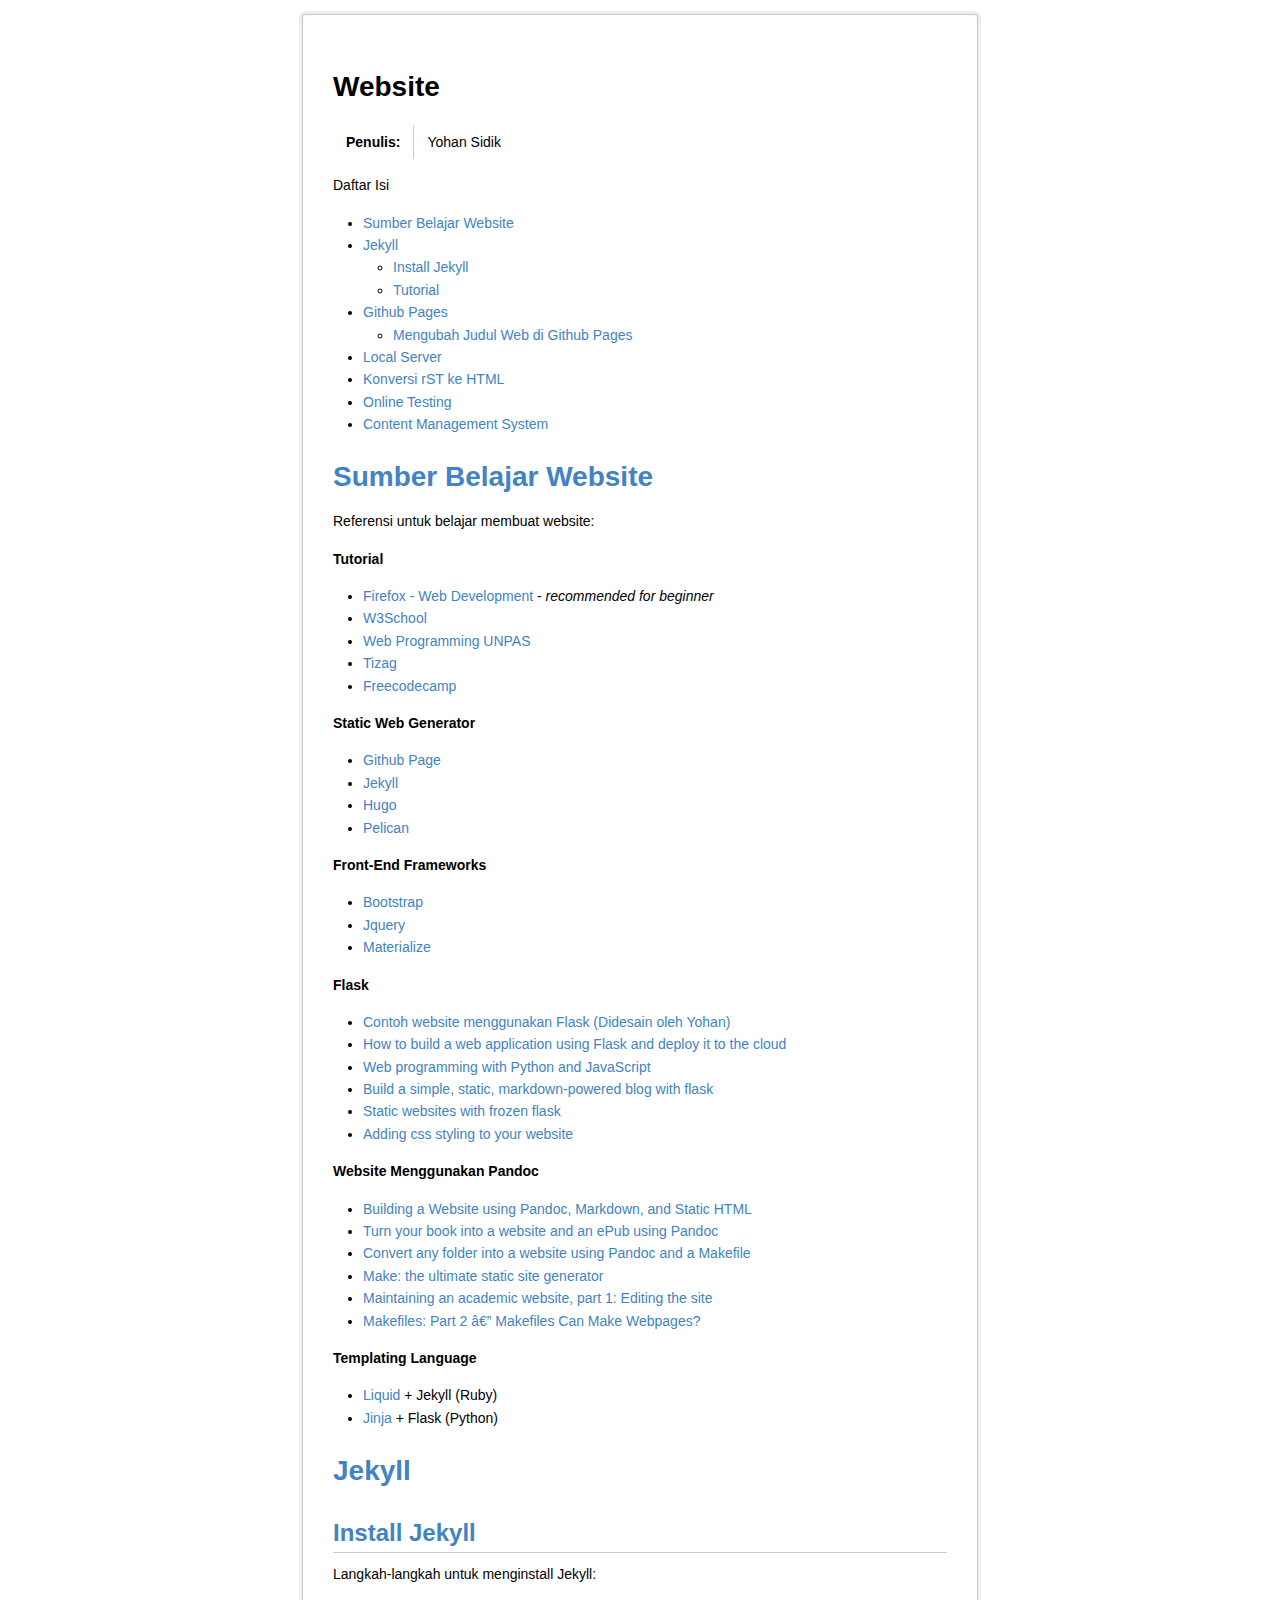
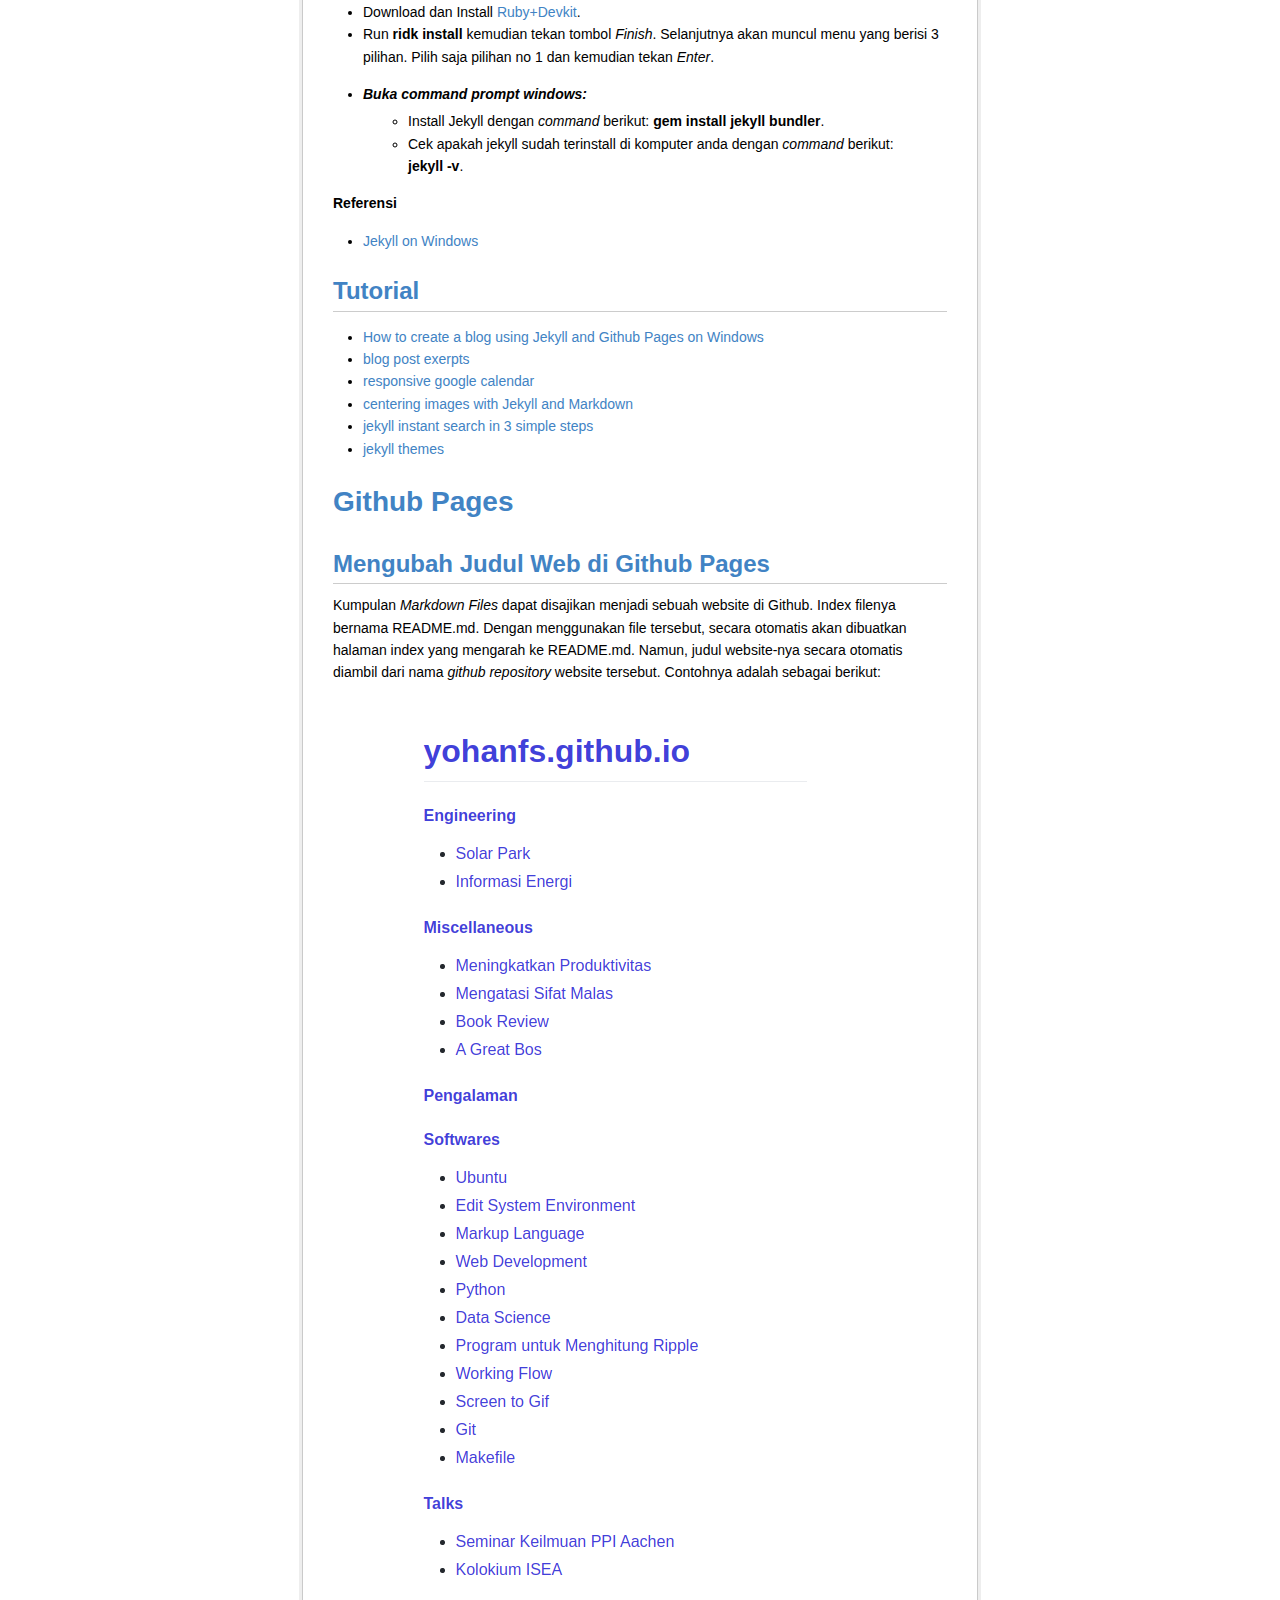
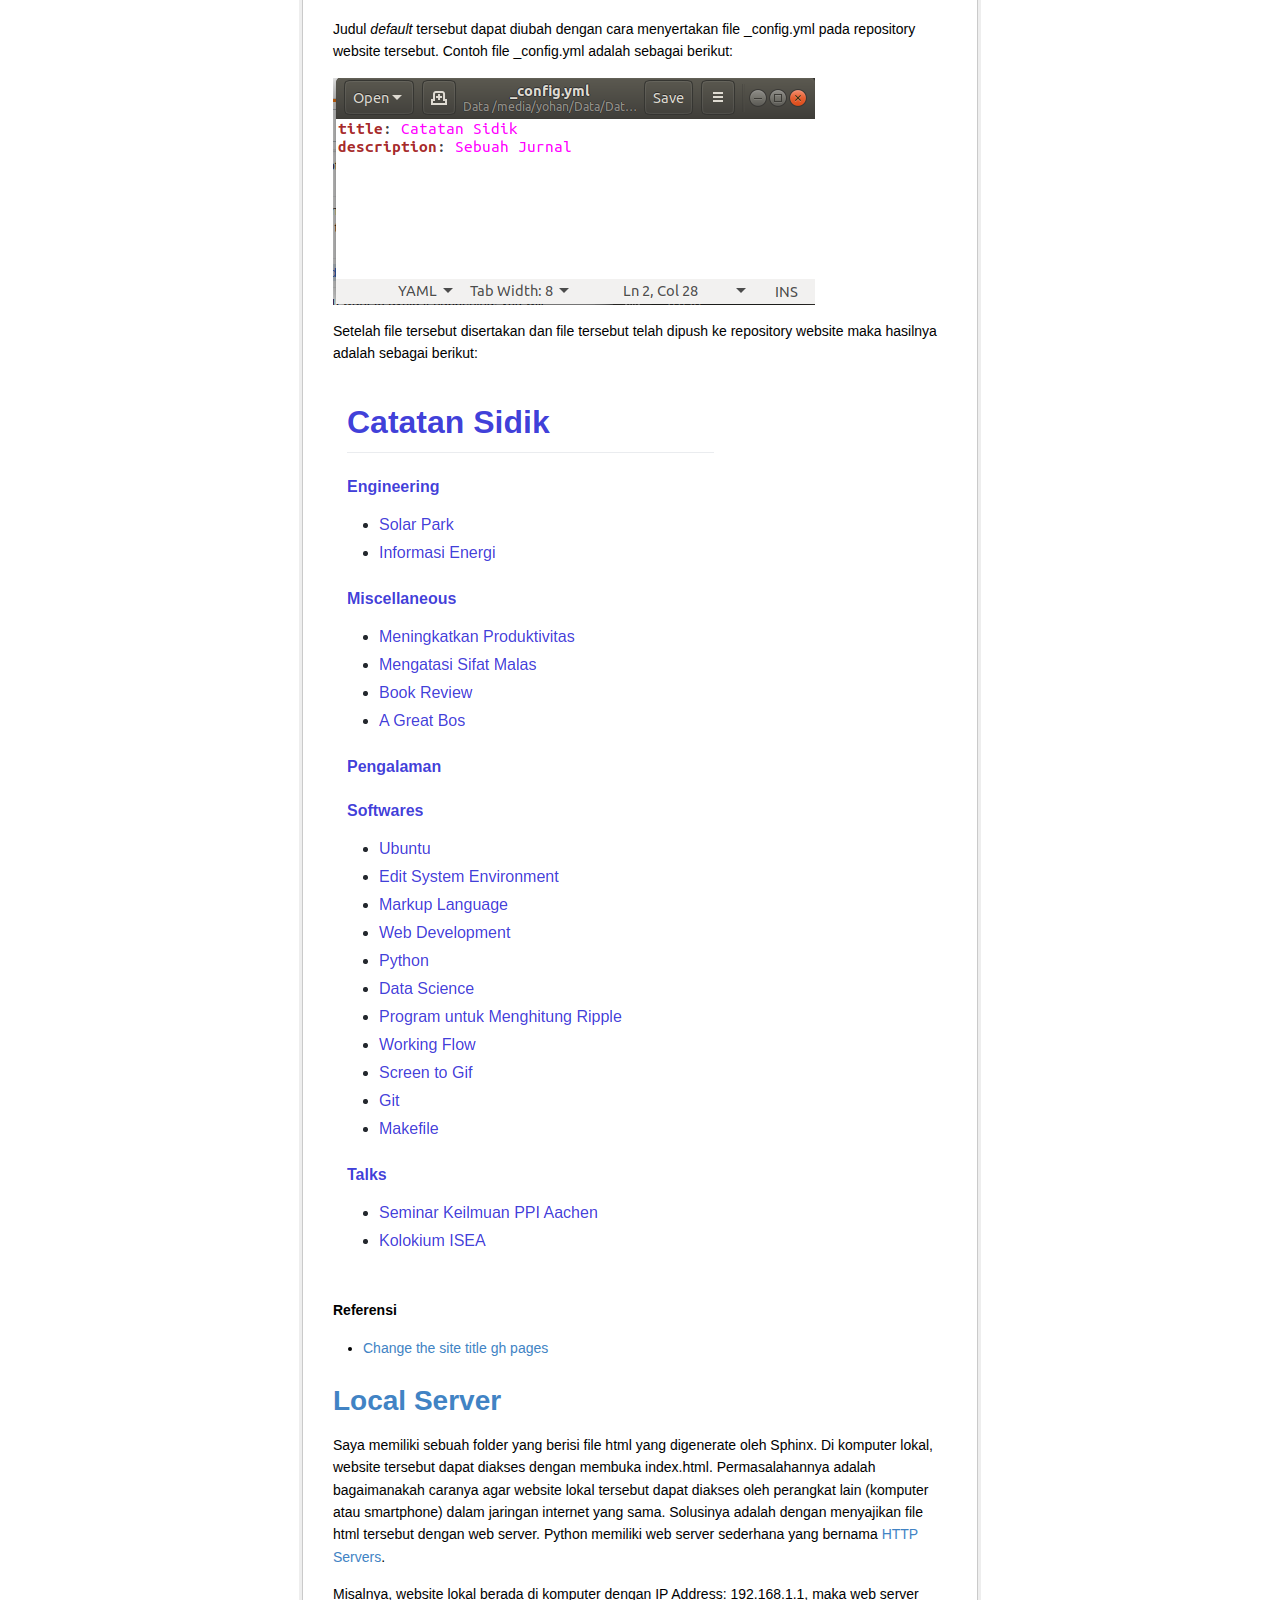
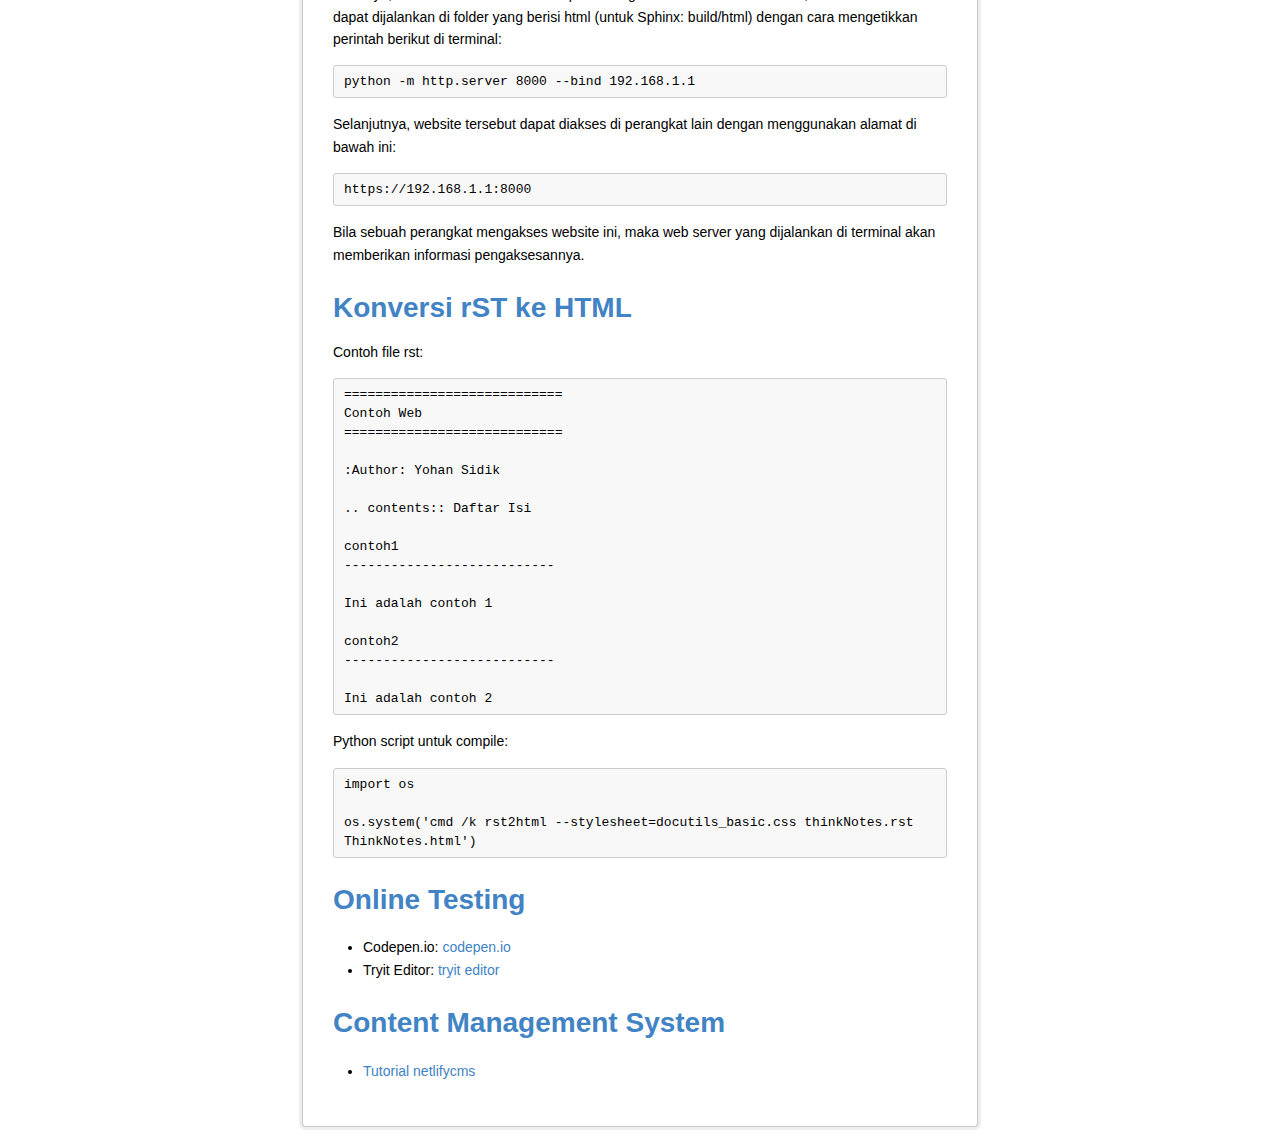
==== static-web/README.html @ 3577397d "add db" ====
<?xml version="1.0" encoding="utf-8" ?>
<!DOCTYPE html PUBLIC "-//W3C//DTD XHTML 1.0 Transitional//EN" "http://www.w3.org/TR/xhtml1/DTD/xhtml1-transitional.dtd">
<html xmlns="http://www.w3.org/1999/xhtml" xml:lang="en" lang="en">
<head>
<meta http-equiv="Content-Type" content="text/html; charset=utf-8" />
<meta name="generator" content="Docutils 0.16: http://docutils.sourceforge.net/" />
<title>Website</title>
<style type="text/css">

/*! normalize.css v2.1.3 | MIT License | git.io/normalize */

/* ==========================================================================
   HTML5 display definitions
   ========================================================================== */

/**
 * Correct `block` display not defined in IE 8/9.
 */

article,
aside,
details,
figcaption,
figure,
footer,
header,
hgroup,
main,
nav,
section,
summary {
    display: block;
}

/**
 * Correct `inline-block` display not defined in IE 8/9.
 */

audio,
canvas,
video {
    display: inline-block;
}

/**
 * Prevent modern browsers from displaying `audio` without controls.
 * Remove excess height in iOS 5 devices.
 */

audio:not([controls]) {
    display: none;
    height: 0;
}

/**
 * Address `[hidden]` styling not present in IE 8/9.
 * Hide the `template` element in IE, Safari, and Firefox < 22.
 */

[hidden],
template {
    display: none;
}

/* ==========================================================================
   Base
   ========================================================================== */

/**
 * 1. Set default font family to sans-serif.
 * 2. Prevent iOS text size adjust after orientation change, without disabling
 *    user zoom.
 */

html {
    font-family: sans-serif; /* 1 */
    -ms-text-size-adjust: 100%; /* 2 */
    -webkit-text-size-adjust: 100%; /* 2 */
}

/**
 * Remove default margin.
 */

body {
    margin: 0;
}

/* ==========================================================================
   Links
   ========================================================================== */

/**
 * Remove the gray background color from active links in IE 10.
 */

a {
    background: transparent;
}

/**
 * Address `outline` inconsistency between Chrome and other browsers.
 */

a:focus {
    outline: thin dotted;
}

/**
 * Improve readability when focused and also mouse hovered in all browsers.
 */

a:active,
a:hover {
    outline: 0;
}

/* ==========================================================================
   Typography
   ========================================================================== */

/**
 * Address variable `h1` font-size and margin within `section` and `article`
 * contexts in Firefox 4+, Safari 5, and Chrome.
 */

h1 {
    font-size: 2em;
    margin: 0.67em 0;
}

/**
 * Address styling not present in IE 8/9, Safari 5, and Chrome.
 */

abbr[title] {
    border-bottom: 1px dotted;
}

/**
 * Address style set to `bolder` in Firefox 4+, Safari 5, and Chrome.
 */

b,
strong {
    font-weight: bold;
}

/**
 * Address styling not present in Safari 5 and Chrome.
 */

dfn {
    font-style: italic;
}

/**
 * Address differences between Firefox and other browsers.
 */

hr {
    -moz-box-sizing: content-box;
    box-sizing: content-box;
    height: 0;
}

/**
 * Address styling not present in IE 8/9.
 */

mark {
    background: #ff0;
    color: #000;
}

/**
 * Correct font family set oddly in Safari 5 and Chrome.
 */

code,
kbd,
pre,
samp {
    font-family: monospace, serif;
    font-size: 1em;
}

/**
 * Improve readability of pre-formatted text in all browsers.
 */

pre {
    white-space: pre-wrap;
}

/**
 * Set consistent quote types.
 */

q {
    quotes: "\201C" "\201D" "\2018" "\2019";
}

/**
 * Address inconsistent and variable font size in all browsers.
 */

small {
    font-size: 80%;
}

/**
 * Prevent `sub` and `sup` affecting `line-height` in all browsers.
 */

sub,
sup {
    font-size: 75%;
    line-height: 0;
    position: relative;
    vertical-align: baseline;
}

sup {
    top: -0.5em;
}

sub {
    bottom: -0.25em;
}

/* ==========================================================================
   Embedded content
   ========================================================================== */

/**
 * Remove border when inside `a` element in IE 8/9.
 */

img {
    border: 0;
}

/**
 * Correct overflow displayed oddly in IE 9.
 */

svg:not(:root) {
    overflow: hidden;
}

/* ==========================================================================
   Figures
   ========================================================================== */

/**
 * Address margin not present in IE 8/9 and Safari 5.
 */

figure {
    margin: 0;
}

/* ==========================================================================
   Forms
   ========================================================================== */

/**
 * Define consistent border, margin, and padding.
 */

fieldset {
    border: 1px solid #c0c0c0;
    margin: 0 2px;
    padding: 0.35em 0.625em 0.75em;
}

/**
 * 1. Correct `color` not being inherited in IE 8/9.
 * 2. Remove padding so people aren't caught out if they zero out fieldsets.
 */

legend {
    border: 0; /* 1 */
    padding: 0; /* 2 */
}

/**
 * 1. Correct font family not being inherited in all browsers.
 * 2. Correct font size not being inherited in all browsers.
 * 3. Address margins set differently in Firefox 4+, Safari 5, and Chrome.
 */

button,
input,
select,
textarea {
    font-family: inherit; /* 1 */
    font-size: 100%; /* 2 */
    margin: 0; /* 3 */
}

/**
 * Address Firefox 4+ setting `line-height` on `input` using `!important` in
 * the UA stylesheet.
 */

button,
input {
    line-height: normal;
}

/**
 * Address inconsistent `text-transform` inheritance for `button` and `select`.
 * All other form control elements do not inherit `text-transform` values.
 * Correct `button` style inheritance in Chrome, Safari 5+, and IE 8+.
 * Correct `select` style inheritance in Firefox 4+ and Opera.
 */

button,
select {
    text-transform: none;
}

/**
 * 1. Avoid the WebKit bug in Android 4.0.* where (2) destroys native `audio`
 *    and `video` controls.
 * 2. Correct inability to style clickable `input` types in iOS.
 * 3. Improve usability and consistency of cursor style between image-type
 *    `input` and others.
 */

button,
html input[type="button"], /* 1 */
input[type="reset"],
input[type="submit"] {
    -webkit-appearance: button; /* 2 */
    cursor: pointer; /* 3 */
}

/**
 * Re-set default cursor for disabled elements.
 */

button[disabled],
html input[disabled] {
    cursor: default;
}

/**
 * 1. Address box sizing set to `content-box` in IE 8/9/10.
 * 2. Remove excess padding in IE 8/9/10.
 */

input[type="checkbox"],
input[type="radio"] {
    box-sizing: border-box; /* 1 */
    padding: 0; /* 2 */
}

/**
 * 1. Address `appearance` set to `searchfield` in Safari 5 and Chrome.
 * 2. Address `box-sizing` set to `border-box` in Safari 5 and Chrome
 *    (include `-moz` to future-proof).
 */

input[type="search"] {
    -webkit-appearance: textfield; /* 1 */
    -moz-box-sizing: content-box;
    -webkit-box-sizing: content-box; /* 2 */
    box-sizing: content-box;
}

/**
 * Remove inner padding and search cancel button in Safari 5 and Chrome
 * on OS X.
 */

input[type="search"]::-webkit-search-cancel-button,
input[type="search"]::-webkit-search-decoration {
    -webkit-appearance: none;
}

/**
 * Remove inner padding and border in Firefox 4+.
 */

button::-moz-focus-inner,
input::-moz-focus-inner {
    border: 0;
    padding: 0;
}

/**
 * 1. Remove default vertical scrollbar in IE 8/9.
 * 2. Improve readability and alignment in all browsers.
 */

textarea {
    overflow: auto; /* 1 */
    vertical-align: top; /* 2 */
}

/* ==========================================================================
   Tables
   ========================================================================== */

/**
 * Remove most spacing between table cells.
 */

table {
    border-collapse: collapse;
    border-spacing: 0;
}

.go-top {
position: fixed;
bottom: 2em;
right: 2em;
text-decoration: none;
background-color: #E0E0E0;
font-size: 12px;
padding: 1em;
display: inline;
}

/* Github css */

html,body{        margin: auto;
    padding-right: 1em;
    padding-left: 1em;
    max-width: 44em; color:black;}*:not('#mkdbuttons'){margin:0;padding:0}body{font:13.34px helvetica,arial,freesans,clean,sans-serif;-webkit-font-smoothing:subpixel-antialiased;line-height:1.4;padding:3px;background:#fff;border-radius:3px;-moz-border-radius:3px;-webkit-border-radius:3px}p{margin:1em 0}a{color:#4183c4;text-decoration:none}body{background-color:#fff;padding:30px;margin:15px;font-size:14px;line-height:1.6}body>*:first-child{margin-top:0!important}body>*:last-child{margin-bottom:0!important}@media screen{body{box-shadow:0 0 0 1px #cacaca,0 0 0 4px #eee}}h1,h2,h3,h4,h5,h6{margin:20px 0 10px;padding:0;font-weight:bold;-webkit-font-smoothing:subpixel-antialiased;cursor:text}h1{font-size:28px;color:#000}h2{font-size:24px;border-bottom:1px solid #ccc;color:#000}h3{font-size:18px;color:#333}h4{font-size:16px;color:#333}h5{font-size:14px;color:#333}h6{color:#777;font-size:14px}p,blockquote,table,pre{margin:15px 0}ul{padding-left:30px}ol{padding-left:30px}ol li ul:first-of-type{margin-top:0}hr{background:transparent url([data-uri]) repeat-x 0 0;border:0 none;color:#ccc;height:4px;padding:0}body>h2:first-child{margin-top:0;padding-top:0}body>h1:first-child{margin-top:0;padding-top:0}body>h1:first-child+h2{margin-top:0;padding-top:0}body>h3:first-child,body>h4:first-child,body>h5:first-child,body>h6:first-child{margin-top:0;padding-top:0}a:first-child h1,a:first-child h2,a:first-child h3,a:first-child h4,a:first-child h5,a:first-child h6{margin-top:0;padding-top:0}h1+p,h2+p,h3+p,h4+p,h5+p,h6+p,ul li>:first-child,ol li>:first-child{margin-top:0}dl{padding:0}dl dt{font-size:14px;font-weight:bold;font-style:italic;padding:0;margin:15px 0 5px}dl dt:first-child{padding:0}dl dt>:first-child{margin-top:0}dl dt>:last-child{margin-bottom:0}dl dd{margin:0 0 15px;padding:0 15px}dl dd>:first-child{margin-top:0}dl dd>:last-child{margin-bottom:0}blockquote{border-left:4px solid #DDD;padding:0 15px;color:#777}blockquote>:first-child{margin-top:0}blockquote>:last-child{margin-bottom:0}table{border-collapse:collapse;border-spacing:0;font-size:100%;font:inherit}table th{font-weight:bold;border:1px solid #ccc;padding:6px 13px}table td{border:1px solid #ccc;padding:6px 13px}table tr{border-top:1px solid #ccc;background-color:#fff}table tr:nth-child(2n){background-color:#f8f8f8}img{max-width:100%}code,tt{margin:0 2px;padding:0 5px;white-space:nowrap;border:1px solid #eaeaea;background-color:#f8f8f8;border-radius:3px;font-family:Consolas,'Liberation Mono',Courier,monospace;font-size:12px;color:#333}pre>code{margin:0;padding:0;white-space:pre;border:0;background:transparent}.highlight pre{background-color:#f8f8f8;border:1px solid #ccc;font-size:13px;line-height:19px;overflow:auto;padding:6px 10px;border-radius:3px}pre{background-color:#f8f8f8;border:1px solid #ccc;font-size:13px;line-height:19px;overflow:auto;padding:6px 10px;border-radius:3px}pre code,pre tt{background-color:transparent;border:0}.poetry pre{font-family:Georgia,Garamond,serif!important;font-style:italic;font-size:110%!important;line-height:1.6em;display:block;margin-left:1em}.poetry pre code{font-family:Georgia,Garamond,serif!important;word-break:break-all;word-break:break-word;-webkit-hyphens:auto;-moz-hyphens:auto;hyphens:auto;white-space:pre-wrap}sup,sub,a.footnote{font-size:1.4ex;height:0;line-height:1;vertical-align:super;position:relative}sub{vertical-align:sub;top:-1px}@media print{body{background:#fff}img,pre,blockquote,table,figure{page-break-inside:avoid}body{background:#fff;border:0}code{background-color:#fff;color:#333!important;padding:0 .2em;border:1px solid #dedede}pre{background:#fff}pre code{background-color:white!important;overflow:visible}}@media screen{body.inverted{color:#eee!important;border-color:#555;box-shadow:none}.inverted body,.inverted hr .inverted p,.inverted td,.inverted li,.inverted h1,.inverted h2,.inverted h3,.inverted h4,.inverted h5,.inverted h6,.inverted th,.inverted .math,.inverted caption,.inverted dd,.inverted dt,.inverted blockquote{color:#eee!important;border-color:#555;box-shadow:none}.inverted td,.inverted th{background:#333}.inverted h2{border-color:#555}.inverted hr{border-color:#777;border-width:1px!important}::selection{background:rgba(157,193,200,0.5)}h1::selection{background-color:rgba(45,156,208,0.3)}h2::selection{background-color:rgba(90,182,224,0.3)}h3::selection,h4::selection,h5::selection,h6::selection,li::selection,ol::selection{background-color:rgba(133,201,232,0.3)}code::selection{background-color:rgba(0,0,0,0.7);color:#eee}code span::selection{background-color:rgba(0,0,0,0.7)!important;color:#eee!important}a::selection{background-color:rgba(255,230,102,0.2)}.inverted a::selection{background-color:rgba(255,230,102,0.6)}td::selection,th::selection,caption::selection{background-color:rgba(180,237,95,0.5)}.inverted{background:#0b2531;background:#252a2a}.inverted body{background:#252a2a}.inverted a{color:#acd1d5}}.highlight .c{color:#998;font-style:italic}.highlight .err{color:#a61717;background-color:#e3d2d2}.highlight .k,.highlight .o{font-weight:bold}.highlight .cm{color:#998;font-style:italic}.highlight .cp{color:#999;font-weight:bold}.highlight .c1{color:#998;font-style:italic}.highlight .cs{color:#999;font-weight:bold;font-style:italic}.highlight .gd{color:#000;background-color:#fdd}.highlight .gd .x{color:#000;background-color:#faa}.highlight .ge{font-style:italic}.highlight .gr{color:#a00}.highlight .gh{color:#999}.highlight .gi{color:#000;background-color:#dfd}.highlight .gi .x{color:#000;background-color:#afa}.highlight .go{color:#888}.highlight .gp{color:#555}.highlight .gs{font-weight:bold}.highlight .gu{color:#800080;font-weight:bold}.highlight .gt{color:#a00}.highlight .kc,.highlight .kd,.highlight .kn,.highlight .kp,.highlight .kr{font-weight:bold}.highlight .kt{color:#458;font-weight:bold}.highlight .m{color:#099}.highlight .s{color:#d14}.highlight .na{color:#008080}.highlight .nb{color:#0086b3}.highlight .nc{color:#458;font-weight:bold}.highlight .no{color:#008080}.highlight .ni{color:#800080}.highlight .ne,.highlight .nf{color:#900;font-weight:bold}.highlight .nn{color:#555}.highlight .nt{color:#000080}.highlight .nv{color:#008080}.highlight .ow{font-weight:bold}.highlight .w{color:#bbb}.highlight .mf,.highlight .mh,.highlight .mi,.highlight .mo{color:#099}.highlight .sb,.highlight .sc,.highlight .sd,.highlight .s2,.highlight .se,.highlight .sh,.highlight .si,.highlight .sx{color:#d14}.highlight .sr{color:#009926}.highlight .s1{color:#d14}.highlight .ss{color:#990073}.highlight .bp{color:#999}.highlight .vc,.highlight .vg,.highlight .vi{color:#008080}.highlight .il{color:#099}.highlight .gc{color:#999;background-color:#eaf2f5}.type-csharp .highlight .k,.type-csharp .highlight .kt{color:#00F}.type-csharp .highlight .nf{color:#000;font-weight:normal}.type-csharp .highlight .nc{color:#2b91af}.type-csharp .highlight .nn{color:#000}.type-csharp .highlight .s,.type-csharp .highlight .sc{color:#a31515}

</style>
</head>
<body>
<div class="document" id="website">
<h1 class="title">Website</h1>
<table class="docinfo" frame="void" rules="none">
<col class="docinfo-name" />
<col class="docinfo-content" />
<tbody valign="top">
<tr class="penulis field"><th class="docinfo-name">Penulis:</th><td class="field-body">Yohan Sidik</td>
</tr>
</tbody>
</table>
<div class="contents topic" id="daftar-isi">
<p class="topic-title">Daftar Isi</p>
<ul class="simple">
<li><a class="reference internal" href="#sumber-belajar-website" id="id2">Sumber Belajar Website</a></li>
<li><a class="reference internal" href="#jekyll" id="id3">Jekyll</a><ul>
<li><a class="reference internal" href="#install-jekyll" id="id4">Install Jekyll</a></li>
<li><a class="reference internal" href="#tutorial" id="id5">Tutorial</a></li>
</ul>
</li>
<li><a class="reference internal" href="#github-pages" id="id6">Github Pages</a><ul>
<li><a class="reference internal" href="#mengubah-judul-web-di-github-pages" id="id7">Mengubah Judul Web di Github Pages</a></li>
</ul>
</li>
<li><a class="reference internal" href="#local-server" id="id8">Local Server</a></li>
<li><a class="reference internal" href="#konversi-rst-ke-html" id="id9">Konversi rST ke HTML</a></li>
<li><a class="reference internal" href="#online-testing" id="id10">Online Testing</a></li>
<li><a class="reference internal" href="#content-management-system" id="id11">Content Management System</a></li>
</ul>
</div>
<div class="section" id="sumber-belajar-website">
<h1><a class="toc-backref" href="#id2">Sumber Belajar Website</a></h1>
<p>Referensi untuk belajar membuat website:</p>
<p><strong>Tutorial</strong></p>
<ul class="simple">
<li><a class="reference external" href="https://developer.mozilla.org/en-US/docs/Learn">Firefox - Web Development</a> - <em>recommended for beginner</em></li>
<li><a class="reference external" href="https://www.w3schools.com/">W3School</a></li>
<li><a class="reference external" href="https://www.youtube.com/watch?v=NNW7Tg8CgAQ&amp;t=549s">Web Programming UNPAS</a></li>
<li><a class="reference external" href="http://www.tizag.com/">Tizag</a></li>
<li><a class="reference external" href="https://www.freecodecamp.org/">Freecodecamp</a></li>
</ul>
<p><strong>Static Web Generator</strong></p>
<ul class="simple">
<li><a class="reference external" href="https://nicolas-van.github.io/easy-markdown-to-github-pages/">Github Page</a></li>
<li><a class="reference external" href="https://jekyllrb.com/">Jekyll</a></li>
<li><a class="reference external" href="https://gohugo.io/">Hugo</a></li>
<li><a class="reference external" href="https://blog.getpelican.com/">Pelican</a></li>
</ul>
<p><strong>Front-End Frameworks</strong></p>
<ul class="simple">
<li><a class="reference external" href="https://getbootstrap.com/">Bootstrap</a></li>
<li><a class="reference external" href="https://jquery.com/download/">Jquery</a></li>
<li><a class="reference external" href="https://materializecss.com/">Materialize</a></li>
</ul>
<p><strong>Flask</strong></p>
<ul class="simple">
<li><a class="reference external" href="https://fsidik.github.io/">Contoh website menggunakan Flask (Didesain oleh Yohan)</a></li>
<li><a class="reference external" href="https://www.freecodecamp.org/news/how-to-build-a-web-application-using-flask-and-deploy-it-to-the-cloud-3551c985e492/">How to build a web application using Flask and deploy it to the
cloud</a></li>
<li><a class="reference external" href="https://www.youtube.com/watch?v=j5wysXqaIV8&amp;list=PLhQjrBD2T382hIW-IsOVuXP1uMzEvmcE5&amp;index=4">Web programming with Python and JavaScript</a></li>
<li><a class="reference external" href="https://www.jamesharding.ca/posts/simple-static-markdown-blog-in-flask/">Build a simple, static, markdown-powered blog with flask</a></li>
<li><a class="reference external" href="http://john-b-yang.github.io/flask-website/">Static websites with frozen flask</a></li>
<li><a class="reference external" href="https://pythonhow.com/add-css-to-flask-website/">Adding css styling to your website</a></li>
</ul>
<p><strong>Website Menggunakan Pandoc</strong></p>
<ul class="simple">
<li><a class="reference external" href="http://wstyler.ucsd.edu/posts/pandoc_website.html">Building a Website using Pandoc, Markdown, and Static HTML</a></li>
<li><a class="reference external" href="https://opensource.com/article/18/10/book-to-website-epub-using-pandoc">Turn your book into a website and an ePub using Pandoc</a></li>
<li><a class="reference external" href="https://computableverse.com/blog/create-website-using-pandoc-make-file">Convert any folder into a website using Pandoc and a Makefile</a></li>
<li><a class="reference external" href="https://themattchan.com/blog/2017-02-28-make-site-generator.html">Make: the ultimate static site generator</a></li>
<li><a class="reference external" href="https://brianbuccola.com/maintaining-an-academic-website-part-1-editing-the-site/">Maintaining an academic website, part 1: Editing the site</a></li>
<li><a class="reference external" href="https://www.norwegiancreations.com/2018/07/makefiles-part-2-makefiles-can-make-webpages/">Makefiles: Part 2 â€” Makefiles Can Make Webpages?</a></li>
</ul>
<p><strong>Templating Language</strong></p>
<ul class="simple">
<li><a class="reference external" href="https://shopify.github.io/liquid/">Liquid</a> + Jekyll (Ruby)</li>
<li><a class="reference external" href="https://jinja.palletsprojects.com/en/2.10.x/">Jinja</a> + Flask (Python)</li>
</ul>
</div>
<div class="section" id="jekyll">
<h1><a class="toc-backref" href="#id3">Jekyll</a></h1>
<div class="section" id="install-jekyll">
<h2><a class="toc-backref" href="#id4">Install Jekyll</a></h2>
<p>Langkah-langkah untuk menginstall Jekyll:</p>
<ul class="simple">
<li>Download dan Install <a class="reference external" href="https://rubyinstaller.org/downloads/">Ruby+Devkit</a>.</li>
<li>Run <strong>ridk install</strong> kemudian tekan tombol <em>Finish</em>. Selanjutnya akan muncul menu yang berisi 3 pilihan. Pilih saja pilihan no 1 dan kemudian tekan <em>Enter</em>.</li>
<li><dl class="first docutils">
<dt>Buka <em>command prompt windows</em>:</dt>
<dd><ul class="first last">
<li>Install Jekyll dengan <em>command</em> berikut: <strong>gem install jekyll bundler</strong>.</li>
<li>Cek apakah jekyll sudah terinstall di komputer anda dengan <em>command</em> berikut: <strong>jekyll -v</strong>.</li>
</ul>
</dd>
</dl>
</li>
</ul>
<p><strong>Referensi</strong></p>
<ul class="simple">
<li><a class="reference external" href="https://jekyllrb.com/docs/installation/windows/">Jekyll on Windows</a></li>
</ul>
</div>
<div class="section" id="tutorial">
<h2><a class="toc-backref" href="#id5">Tutorial</a></h2>
<ul class="simple">
<li><a class="reference external" href="https://www.kiltandcode.com/2020/04/30/how-to-create-a-blog-using-jekyll-and-github-pages-on-windows/">How to create a blog using Jekyll and Github Pages on Windows</a></li>
<li><a class="reference external" href="https://coderwall.com/p/eazb7w/easily-create-blog-post-excerpts-for-jekyll-and-github-pages">blog post exerpts</a></li>
<li><a class="reference external" href="https://thomas.vanhoutte.be/miniblog/make-google-calendar-iframe-responsive/">responsive google calendar</a></li>
<li><a class="reference external" href="https://thornelabs.net/posts/centering-images-with-jekyll-and-markdown.html">centering images with Jekyll and Markdown</a></li>
<li><a class="reference external" href="https://blog.webjeda.com/instant-jekyll-search/">jekyll instant search in 3 simple steps</a></li>
<li><a class="reference external" href="https://jekyll-themes.com/free/">jekyll themes</a></li>
</ul>
</div>
</div>
<div class="section" id="github-pages">
<h1><a class="toc-backref" href="#id6">Github Pages</a></h1>
<div class="section" id="mengubah-judul-web-di-github-pages">
<h2><a class="toc-backref" href="#id7">Mengubah Judul Web di Github Pages</a></h2>
<p>Kumpulan <em>Markdown Files</em> dapat disajikan menjadi sebuah website di Github.
Index filenya bernama README.md. Dengan menggunakan file tersebut, secara
otomatis akan dibuatkan halaman index yang mengarah ke README.md. Namun, judul
website-nya secara otomatis diambil dari nama <em>github repository</em> website
tersebut. Contohnya adalah sebagai berikut:</p>
<img alt="images/tampilanAwalGithubPages.png" src="images/tampilanAwalGithubPages.png" />
<p>Judul <em>default</em> tersebut dapat diubah dengan cara menyertakan file _config.yml
pada repository website tersebut. Contoh file _config.yml adalah sebagai
berikut:</p>
<img alt="images/config.png" src="images/config.png" />
<p>Setelah file tersebut disertakan dan file tersebut telah dipush ke repository
website maka hasilnya adalah sebagai berikut:</p>
<img alt="images/tampilanAkhirGithubPages.png" src="images/tampilanAkhirGithubPages.png" />
<p><strong>Referensi</strong></p>
<ul class="simple">
<li><a class="reference external" href="https://talk.jekyllrb.com/t/how-to-change-the-site-title-gh-pages/1119/4">Change the site title gh pages</a></li>
</ul>
</div>
</div>
<div class="section" id="local-server">
<h1><a class="toc-backref" href="#id8">Local Server</a></h1>
<p>Saya memiliki sebuah folder yang berisi file html yang digenerate oleh Sphinx.
Di komputer lokal, website tersebut dapat diakses dengan membuka index.html.
Permasalahannya adalah bagaimanakah caranya agar website lokal tersebut dapat
diakses oleh perangkat lain (komputer atau smartphone) dalam jaringan internet
yang sama. Solusinya adalah dengan menyajikan file html tersebut dengan web
server. Python memiliki web server sederhana yang bernama <a class="reference external" href="https://docs.python.org/3/library/http.server.html">HTTP Servers</a>.</p>
<p>Misalnya, website lokal berada di komputer dengan IP Address: 192.168.1.1, maka
web server dapat dijalankan di folder yang berisi html (untuk Sphinx:
build/html) dengan cara mengetikkan perintah berikut di terminal:</p>
<pre class="literal-block">
python -m http.server 8000 --bind 192.168.1.1
</pre>
<p>Selanjutnya, website tersebut dapat diakses di perangkat lain dengan menggunakan
alamat di bawah ini:</p>
<pre class="literal-block">
https://192.168.1.1:8000
</pre>
<p>Bila sebuah perangkat mengakses website ini, maka web server yang dijalankan di
terminal akan memberikan informasi pengaksesannya.</p>
</div>
<div class="section" id="konversi-rst-ke-html">
<h1><a class="toc-backref" href="#id9">Konversi rST ke HTML</a></h1>
<p>Contoh file rst:</p>
<pre class="literal-block">
============================
Contoh Web
============================

:Author: Yohan Sidik

.. contents:: Daftar Isi

contoh1
---------------------------

Ini adalah contoh 1

contoh2
---------------------------

Ini adalah contoh 2
</pre>
<p>Python script untuk compile:</p>
<pre class="literal-block">
import os

os.system('cmd /k rst2html --stylesheet=docutils_basic.css thinkNotes.rst ThinkNotes.html')
</pre>
</div>
<div class="section" id="online-testing">
<h1><a class="toc-backref" href="#id10">Online Testing</a></h1>
<ul class="simple">
<li>Codepen.io: <a class="reference external" href="https://codepen.io/pen/">codepen.io</a></li>
<li>Tryit Editor: <a class="reference external" href="https://www.w3schools.com/html/tryit.asp?filename=tryhtml_basic">tryit editor</a></li>
</ul>
</div>
<div class="section" id="content-management-system">
<h1><a class="toc-backref" href="#id11">Content Management System</a></h1>
<ul class="simple">
<li><a class="reference external" href="https://www.youtube.com/watch?v=Qb8rxouArIg&amp;list=PLWjCJDeWfDdcU8zbZZrr6L1zpf_2Eqt_w">Tutorial netlifycms</a></li>
</ul>
<!-- Referensi -->
</div>
</div>
</body>
</html>
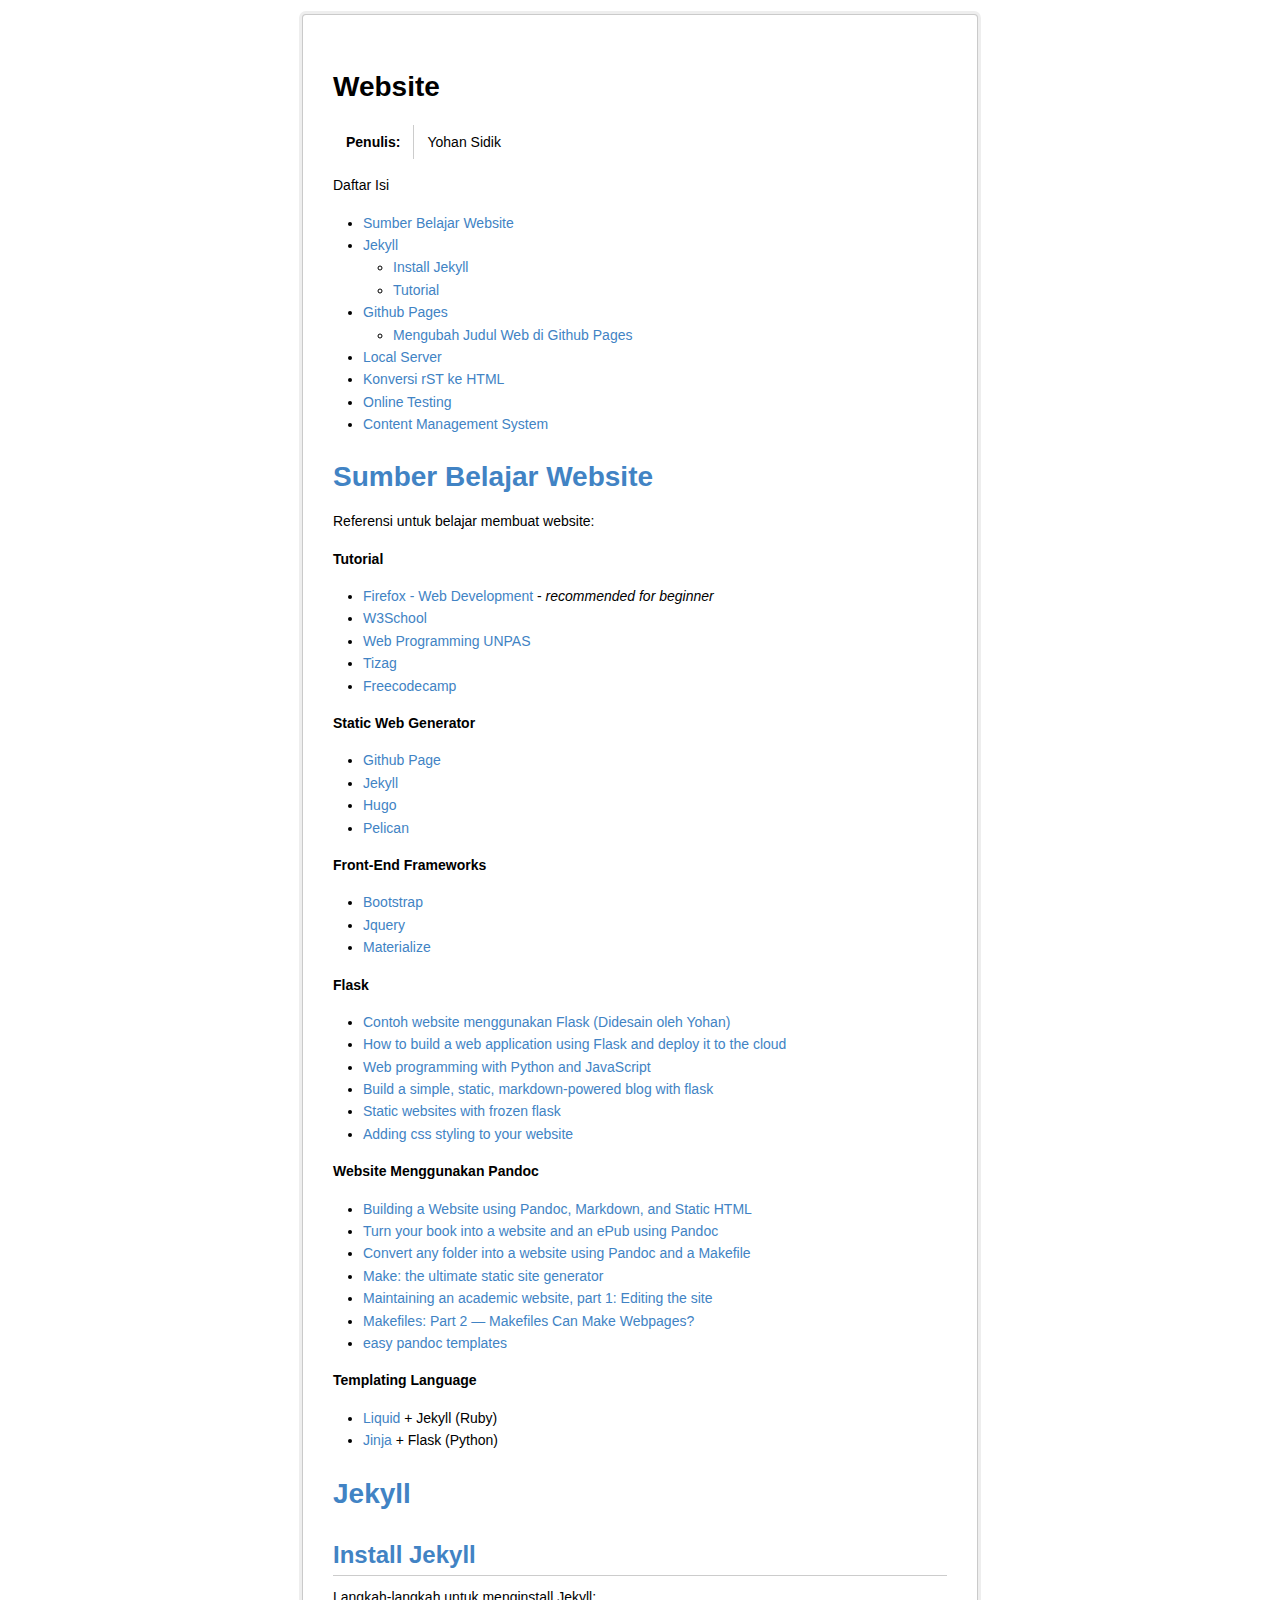
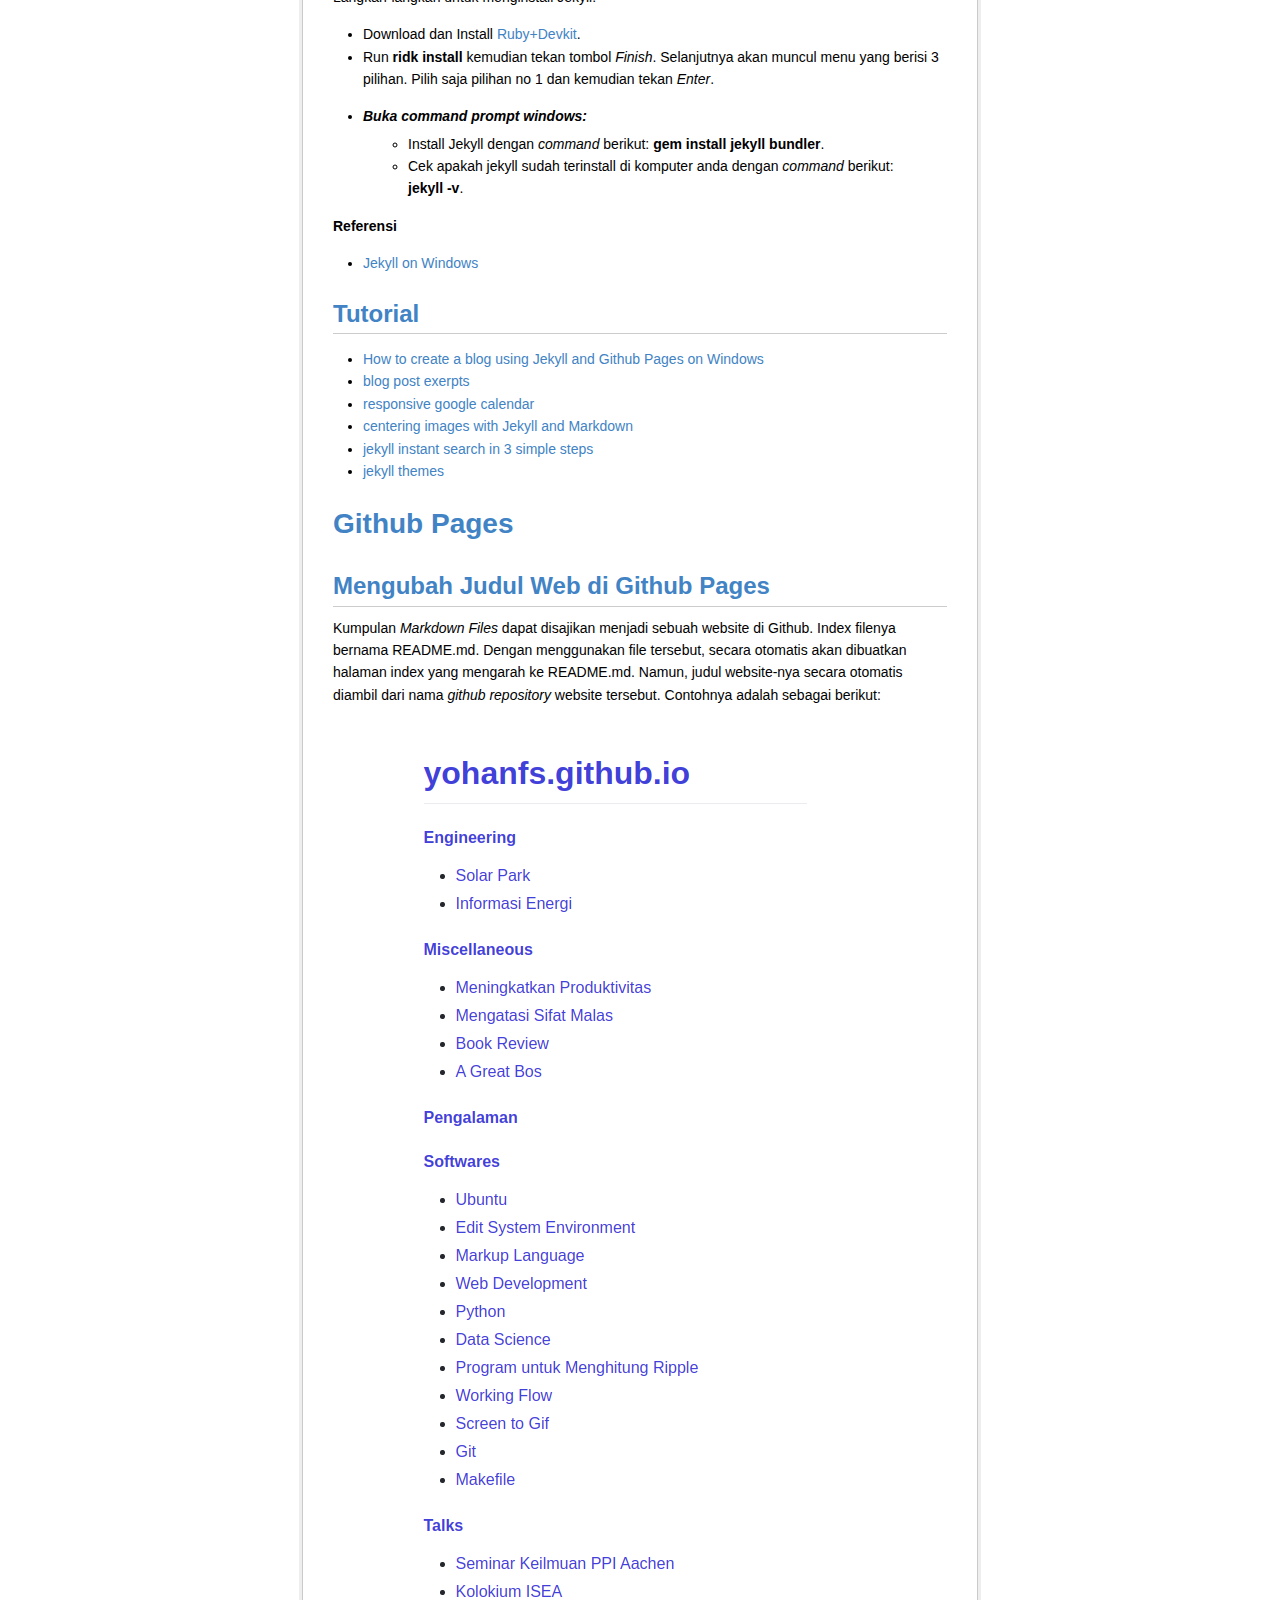
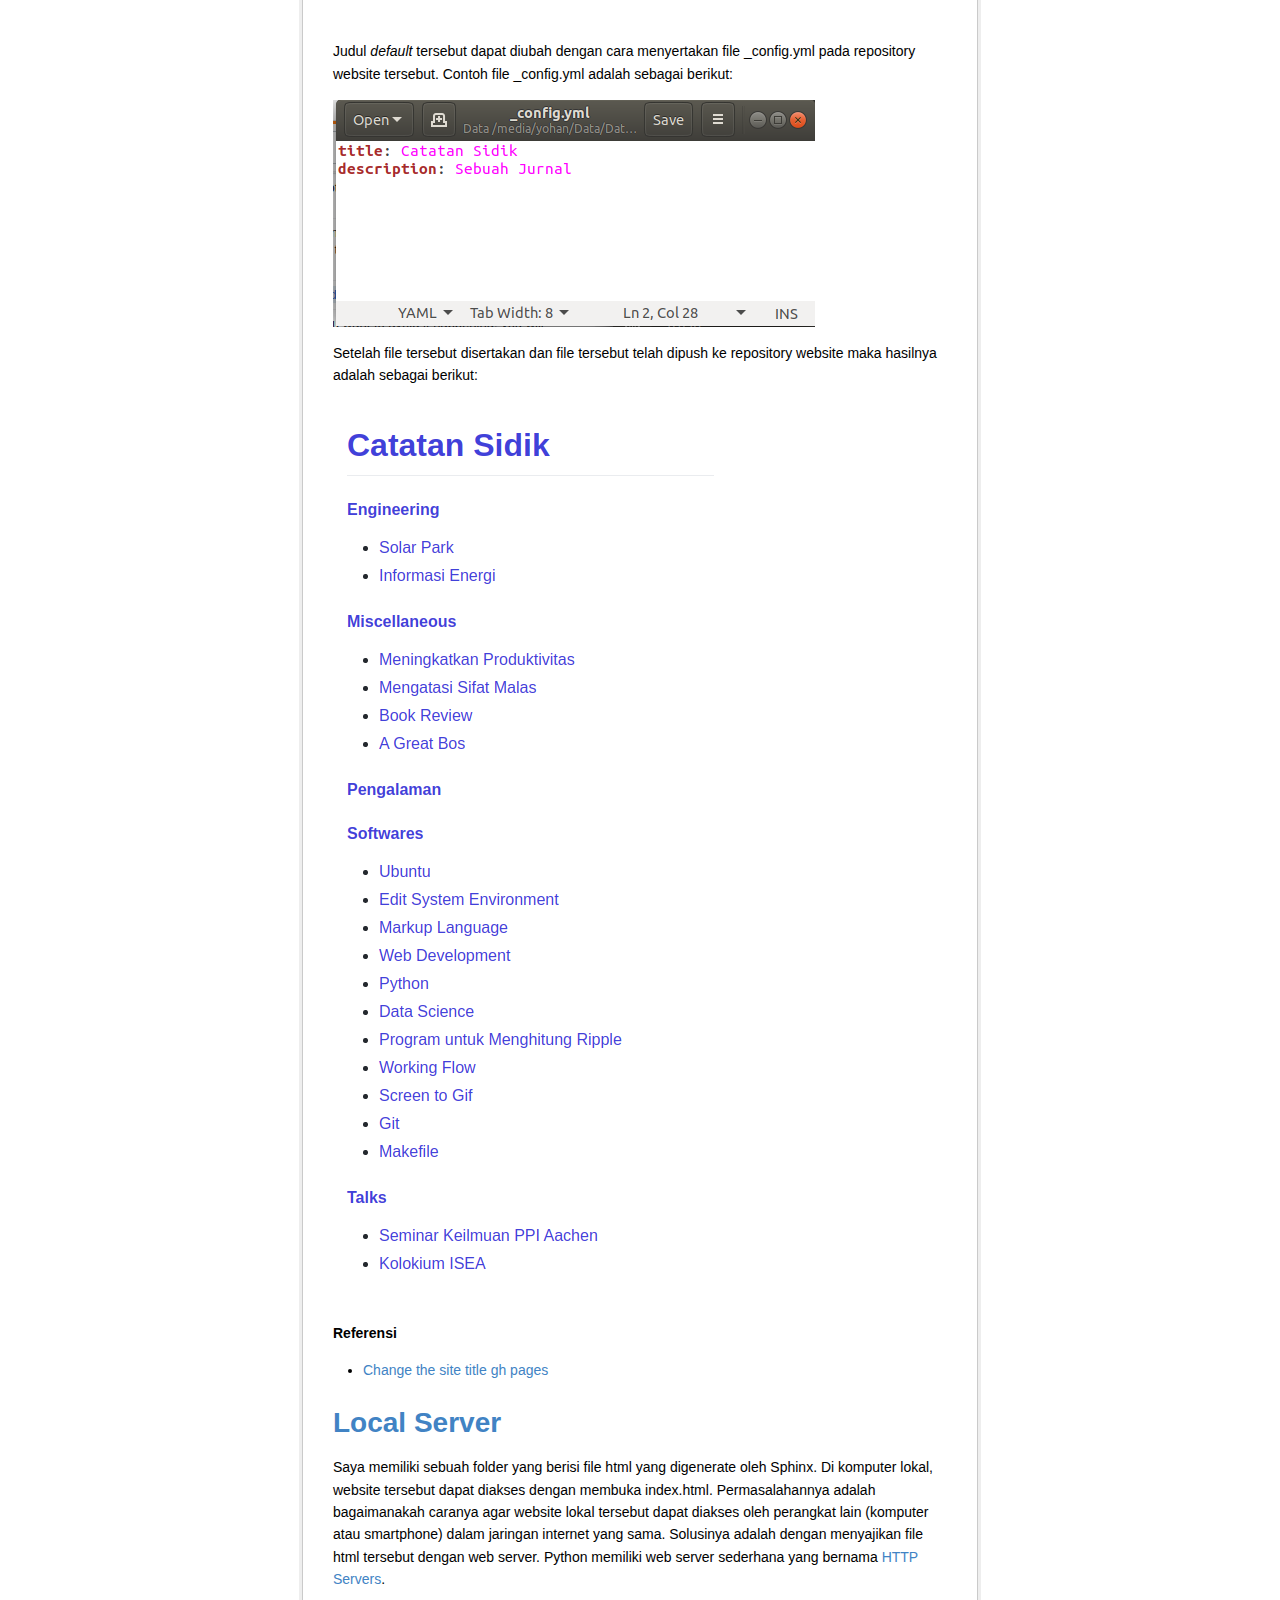
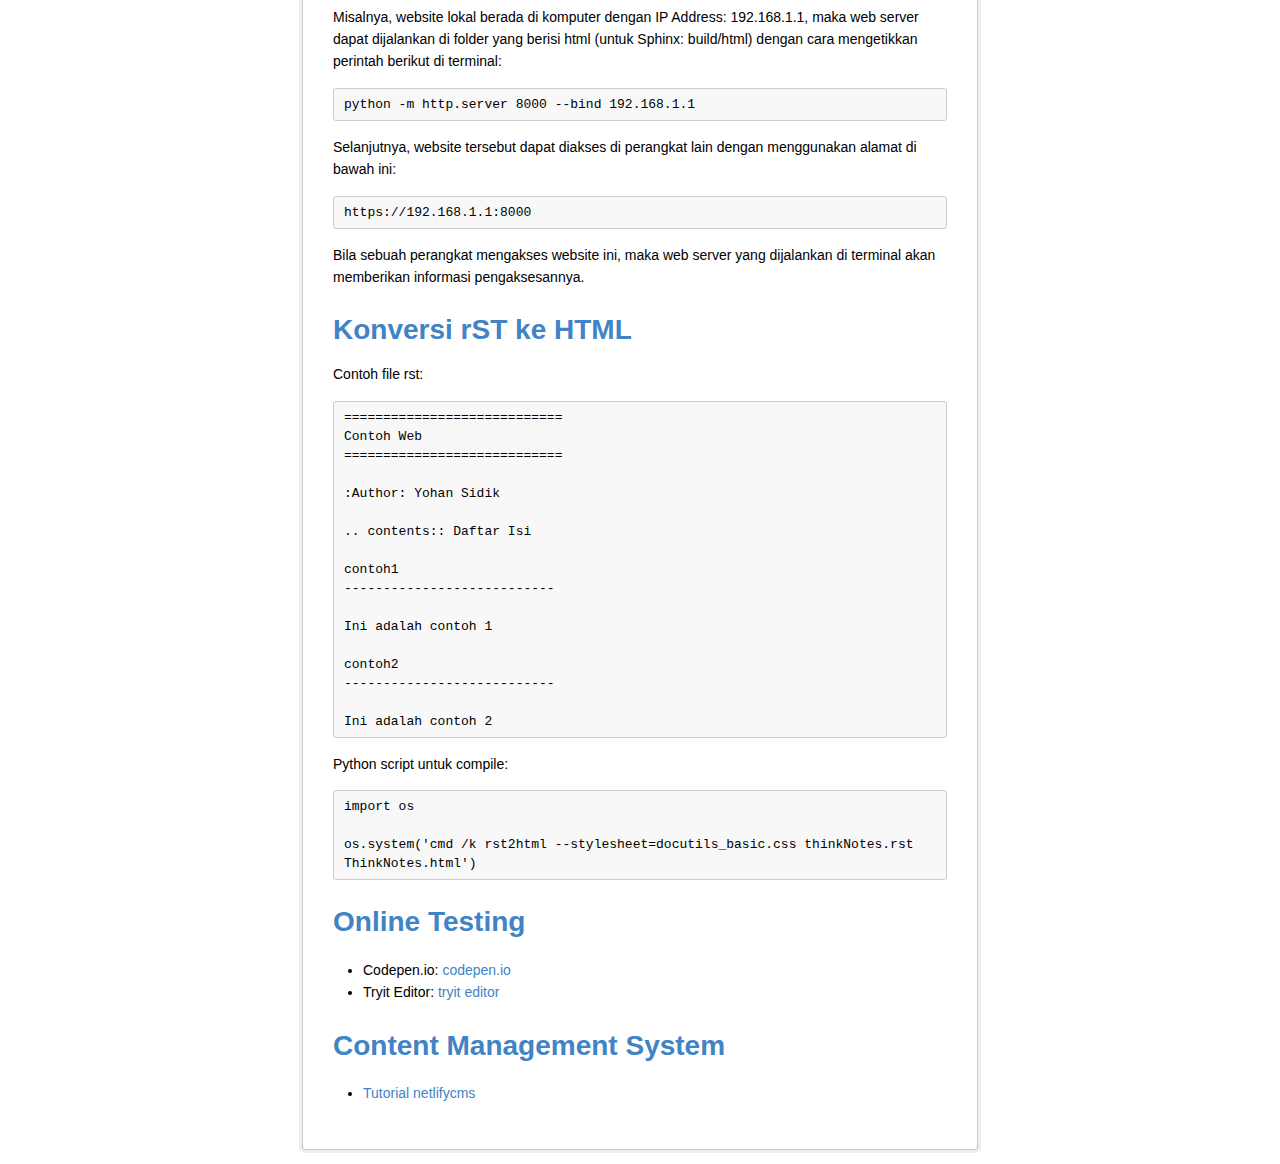
==== commit 1b87828e: "add easy pandoc templates" ====
--- a/static-web/README.html
+++ b/static-web/README.html
@@ -505,7 +505,8 @@
 <li><a class="reference external" href="https://computableverse.com/blog/create-website-using-pandoc-make-file">Convert any folder into a website using Pandoc and a Makefile</a></li>
 <li><a class="reference external" href="https://themattchan.com/blog/2017-02-28-make-site-generator.html">Make: the ultimate static site generator</a></li>
 <li><a class="reference external" href="https://brianbuccola.com/maintaining-an-academic-website-part-1-editing-the-site/">Maintaining an academic website, part 1: Editing the site</a></li>
-<li><a class="reference external" href="https://www.norwegiancreations.com/2018/07/makefiles-part-2-makefiles-can-make-webpages/">Makefiles: Part 2 â€” Makefiles Can Make Webpages?</a></li>
+<li><a class="reference external" href="https://www.norwegiancreations.com/2018/07/makefiles-part-2-makefiles-can-make-webpages/">Makefiles: Part 2 — Makefiles Can Make Webpages?</a></li>
+<li><a class="reference external" href="https://github.com/ryangrose/easy-pandoc-templates">easy pandoc templates</a></li>
 </ul>
 <p><strong>Templating Language</strong></p>
 <ul class="simple">
